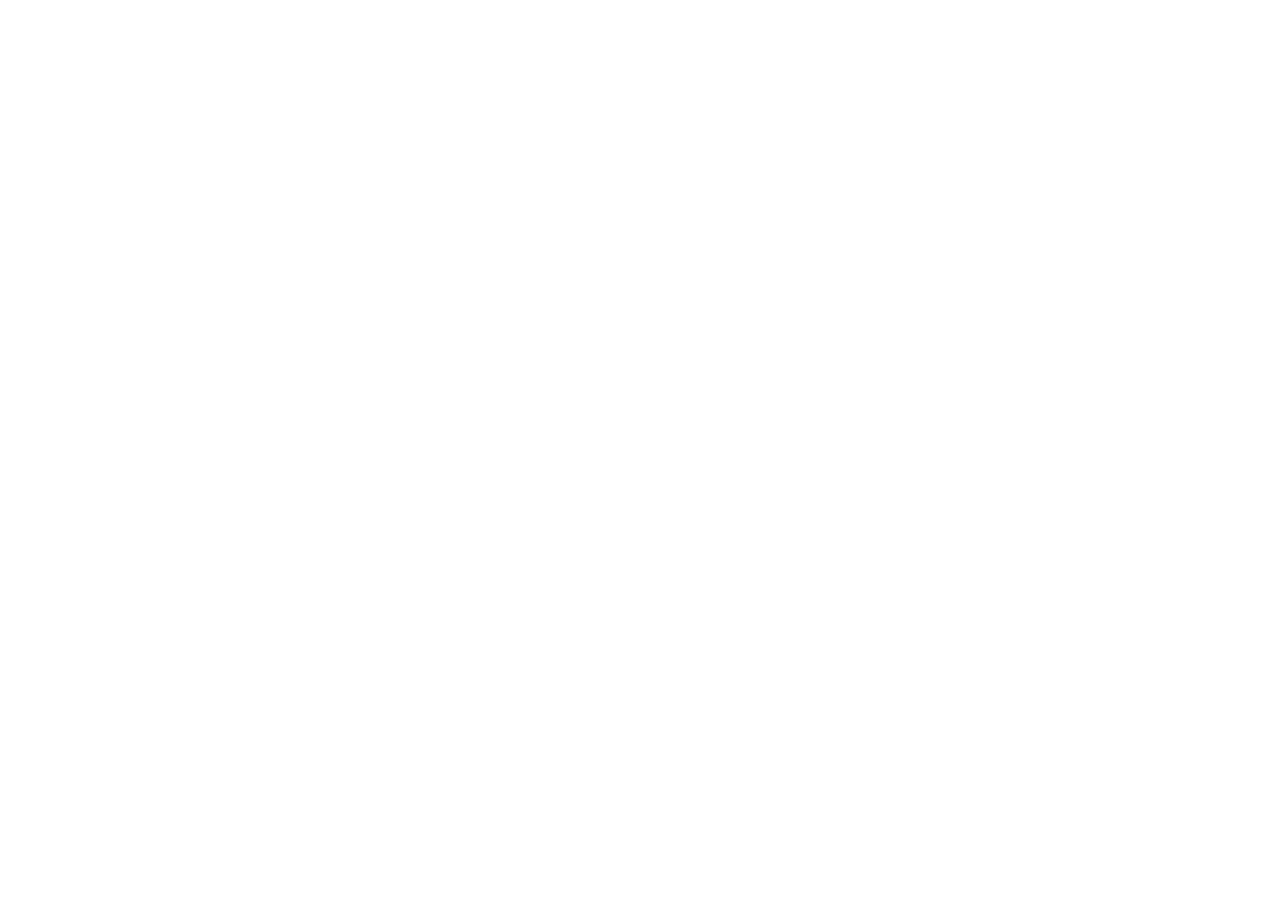
==== index.html @ 243ef4fe "Example code for the start of fourth and final task" ====
<!DOCTYPE html>
<html lang="en">
<head>
    <meta charset="UTF-8">
    <meta http-equiv="X-UA-Compatible" content="IE=edge">
    <meta name="viewport" content="width=device-width, initial-scale=1.0">
    <title>SVG-Kuvat</title>
</head>
<body>
    <div class="canvas">
      
    </div>

    <script src="https://d3js.org/d3.v5.js"></script>
    <script src="js/script.js"></script>
</body>
</html>
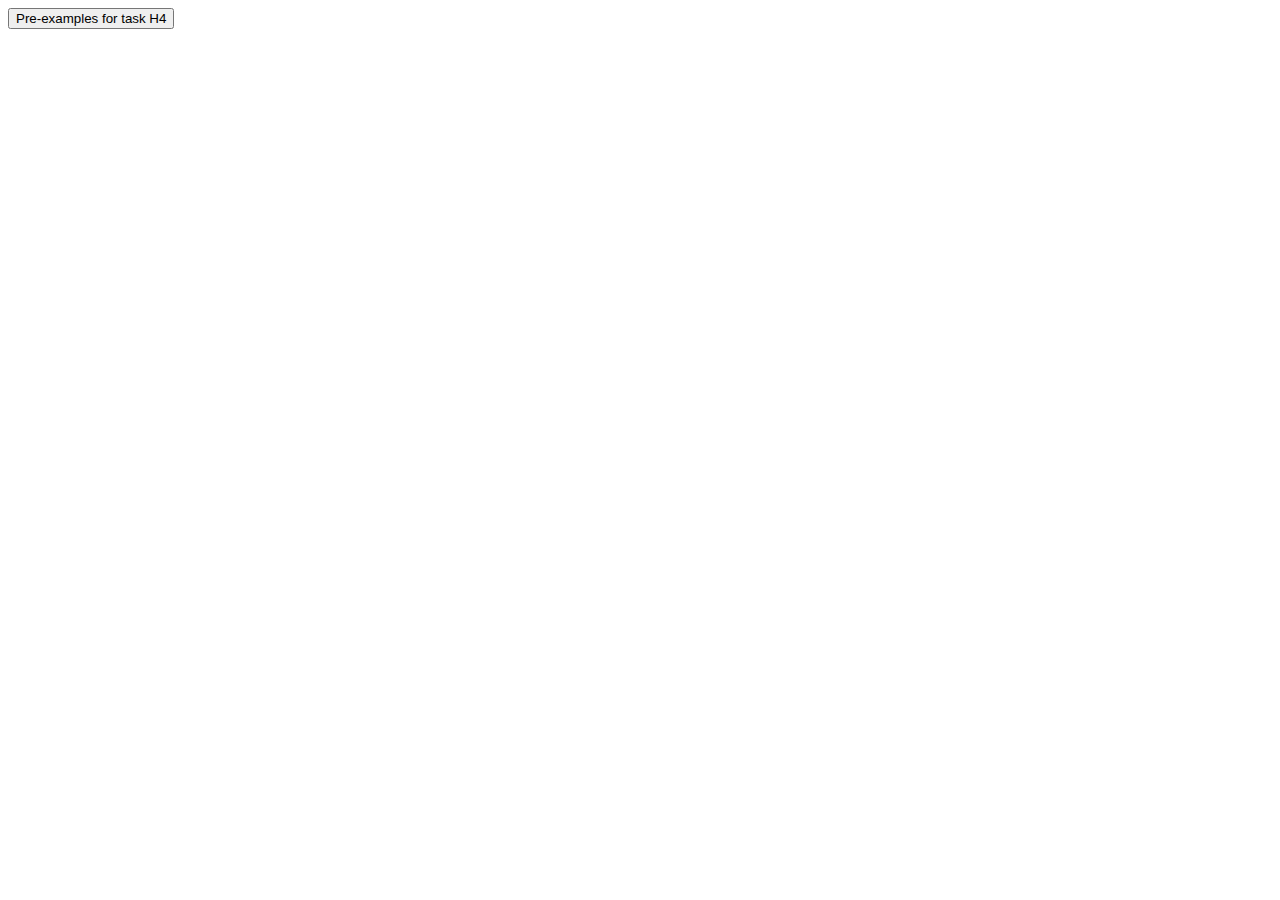
==== commit 8b36f8db: "Started actual task H4" ====
--- a/index.html
+++ b/index.html
@@ -4,13 +4,12 @@
     <meta charset="UTF-8">
     <meta http-equiv="X-UA-Compatible" content="IE=edge">
     <meta name="viewport" content="width=device-width, initial-scale=1.0">
-    <title>SVG-Kuvat</title>
+    <title>H4 Task</title>
 </head>
 <body>
-    <div class="canvas">
-      
-    </div>
+    <div class="canvas"></div>
 
+    <button onclick="location.href='index2.html'">Pre-examples for task H4</button>
     <script src="https://d3js.org/d3.v5.js"></script>
     <script src="js/script.js"></script>
 </body>
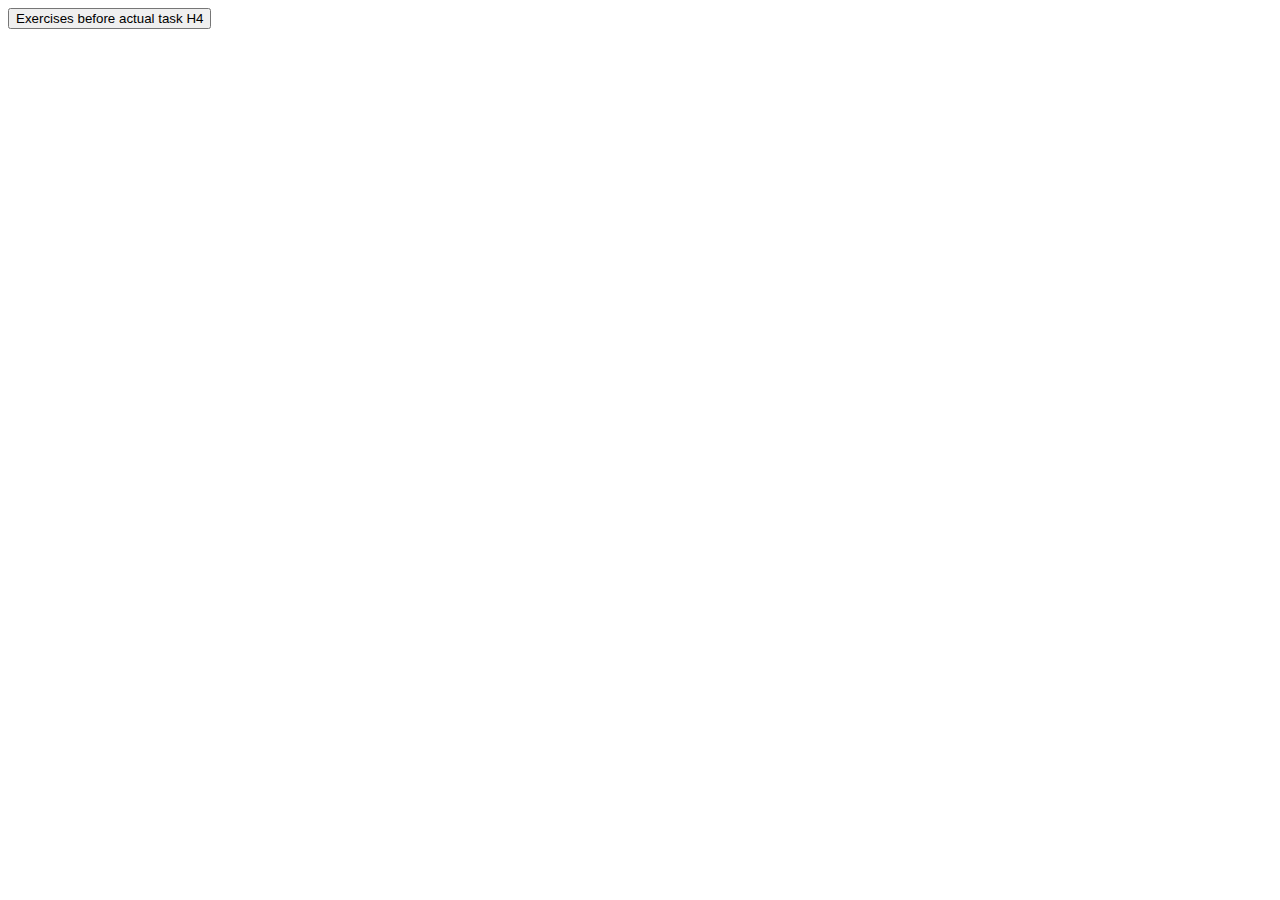
==== commit 6e3808a3: "Data visualized but includes bugs and needs tuning" ====
--- a/index.html
+++ b/index.html
@@ -5,12 +5,13 @@
     <meta http-equiv="X-UA-Compatible" content="IE=edge">
     <meta name="viewport" content="width=device-width, initial-scale=1.0">
     <title>H4 Task</title>
+    <link rel="stylesheet" href="css/styles.css">
 </head>
 <body>
     <div class="canvas"></div>
 
-    <button onclick="location.href='index2.html'">Pre-examples for task H4</button>
+    <button onclick="location.href='index2.html'">Exercises before actual task H4</button>
     <script src="https://d3js.org/d3.v5.js"></script>
-    <script src="js/script.js"></script>
+    <script src="js/scriptA.js"></script>
 </body>
 </html>--- a/css/styles.css
+++ b/css/styles.css
@@ -0,0 +1,3 @@
+.canvas {
+    overflow-x: scroll;
+}